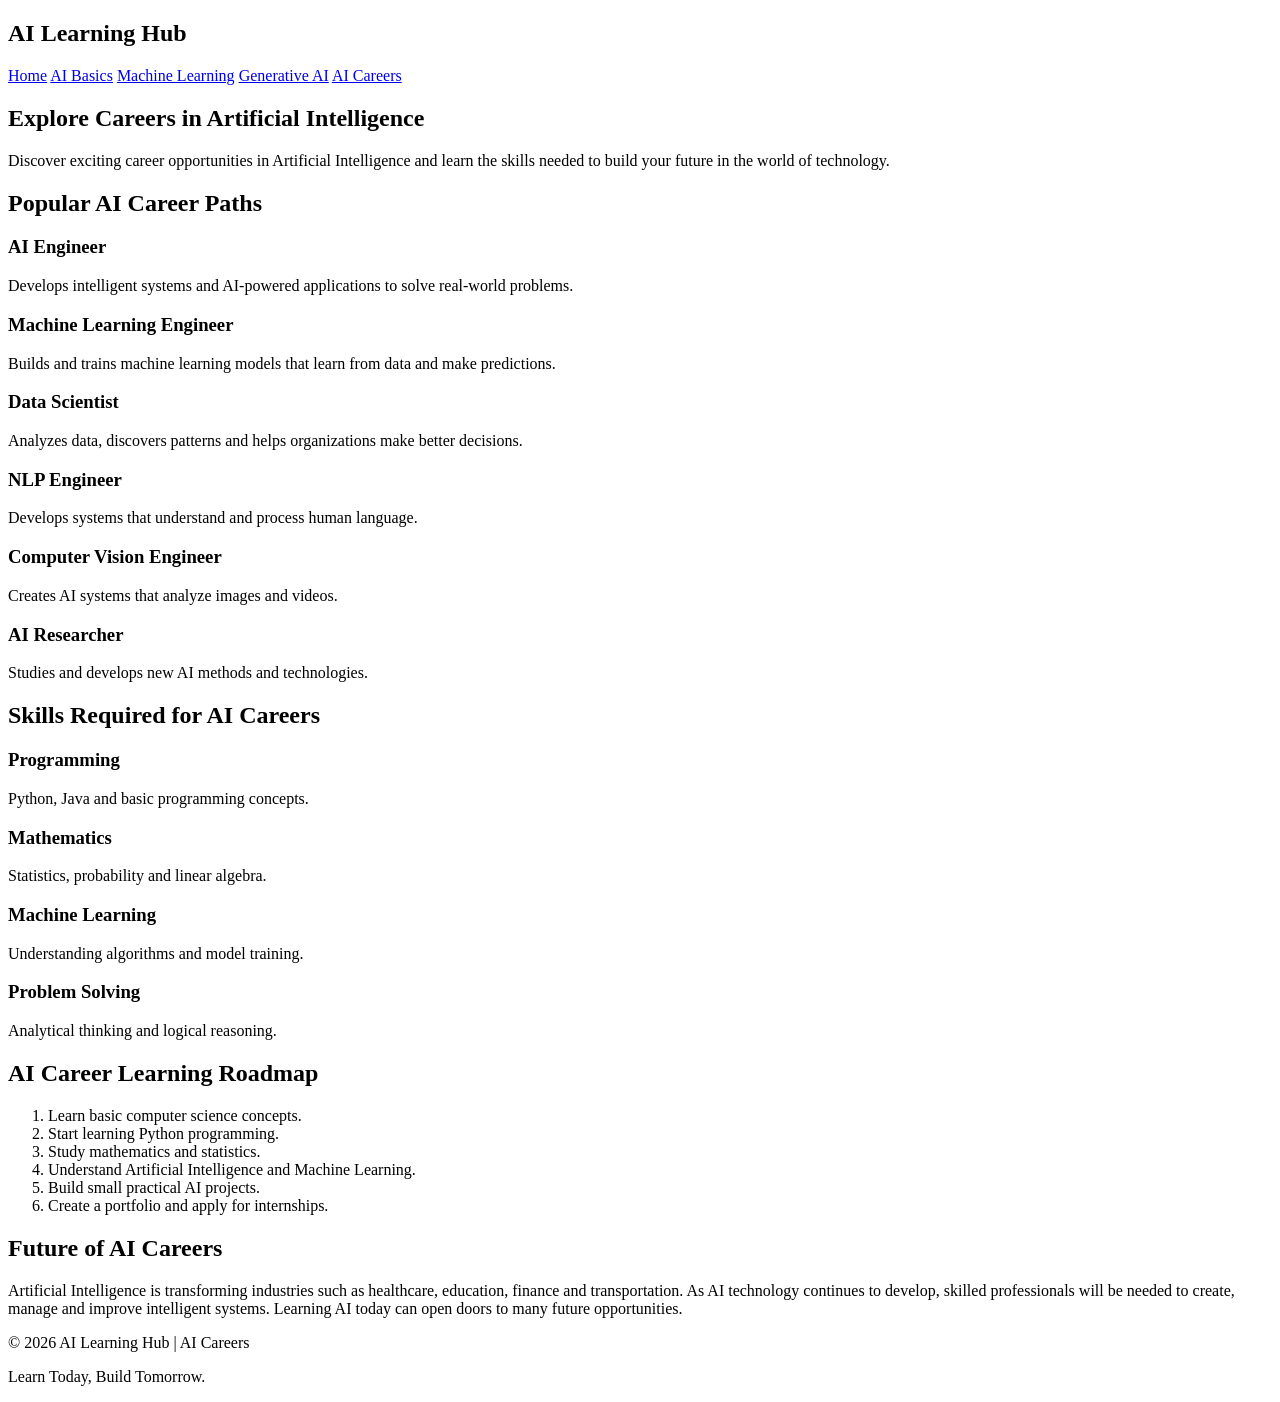
==== ai-careers.html @ add979c1 "Final clean structure and fixed links" ====
<!DOCTYPE html>
<html lang="en">

<head>
    <meta charset="UTF-8">
    <meta name="viewport" content="width=device-width, initial-scale=1.0">

    <title>AI Careers | AI Learning Hub</title>

    <!-- External CSS File -->
    <link rel="stylesheet" href="css/ai-careers.css">
</head>

<body>

    <!-- Navigation -->
    <nav>
        <h2>AI Learning Hub</h2>

        <div>
            <a href="index.html">Home</a>
            <a href="ai-basics.html">AI Basics</a>
            <a href="machine-learning.html">Machine Learning</a>
            <a href="generative-ai.html">Generative AI</a>
            <a href="ai-careers.html">AI Careers</a>
        </div>
    </nav>

    <!-- Hero Section -->
    <section class="hero">

        <h1>Explore Careers in Artificial Intelligence</h1>

        <p>
            Discover exciting career opportunities in Artificial
            Intelligence and learn the skills needed to build your future
            in the world of technology.
        </p>

    </section>

    <!-- Career Paths -->
    <section class="container">

        <h2 class="section-title">Popular AI Career Paths</h2>

        <div class="cards">

            <div class="card">
                <h3>AI Engineer</h3>
                <p>
                    Develops intelligent systems and AI-powered applications
                    to solve real-world problems.
                </p>
            </div>

            <div class="card">
                <h3>Machine Learning Engineer</h3>
                <p>
                    Builds and trains machine learning models that learn
                    from data and make predictions.
                </p>
            </div>

            <div class="card">
                <h3>Data Scientist</h3>
                <p>
                    Analyzes data, discovers patterns and helps organizations
                    make better decisions.
                </p>
            </div>

            <div class="card">
                <h3>NLP Engineer</h3>
                <p>
                    Develops systems that understand and process human
                    language.
                </p>
            </div>

            <div class="card">
                <h3>Computer Vision Engineer</h3>
                <p>
                    Creates AI systems that analyze images and videos.
                </p>
            </div>

            <div class="card">
                <h3>AI Researcher</h3>
                <p>
                    Studies and develops new AI methods and technologies.
                </p>
            </div>

        </div>
    </section>

    <!-- Skills Section -->
    <section class="container">

        <h2 class="section-title">Skills Required for AI Careers</h2>

        <div class="cards">

            <div class="card">
                <h3>Programming</h3>
                <p>Python, Java and basic programming concepts.</p>
            </div>

            <div class="card">
                <h3>Mathematics</h3>
                <p>Statistics, probability and linear algebra.</p>
            </div>

            <div class="card">
                <h3>Machine Learning</h3>
                <p>Understanding algorithms and model training.</p>
            </div>

            <div class="card">
                <h3>Problem Solving</h3>
                <p>Analytical thinking and logical reasoning.</p>
            </div>

        </div>
    </section>

    <!-- Learning Roadmap -->
    <section class="container">

        <h2 class="section-title">AI Career Learning Roadmap</h2>

        <div class="roadmap">

            <ol>
                <li>Learn basic computer science concepts.</li>
                <li>Start learning Python programming.</li>
                <li>Study mathematics and statistics.</li>
                <li>Understand Artificial Intelligence and Machine Learning.</li>
                <li>Build small practical AI projects.</li>
                <li>Create a portfolio and apply for internships.</li>
            </ol>

        </div>
    </section>

    <!-- Future Section -->
    <section class="container">

        <h2 class="section-title">Future of AI Careers</h2>

        <div class="card">

            <p>
                Artificial Intelligence is transforming industries such
                as healthcare, education, finance and transportation.
                As AI technology continues to develop, skilled professionals
                will be needed to create, manage and improve intelligent
                systems. Learning AI today can open doors to many future
                opportunities.
            </p>

        </div>
    </section>

    <!-- Footer -->
    <footer>

        <p>© 2026 AI Learning Hub | AI Careers</p>

        <p>Learn Today, Build Tomorrow.</p>

    </footer>

</body>
</html>
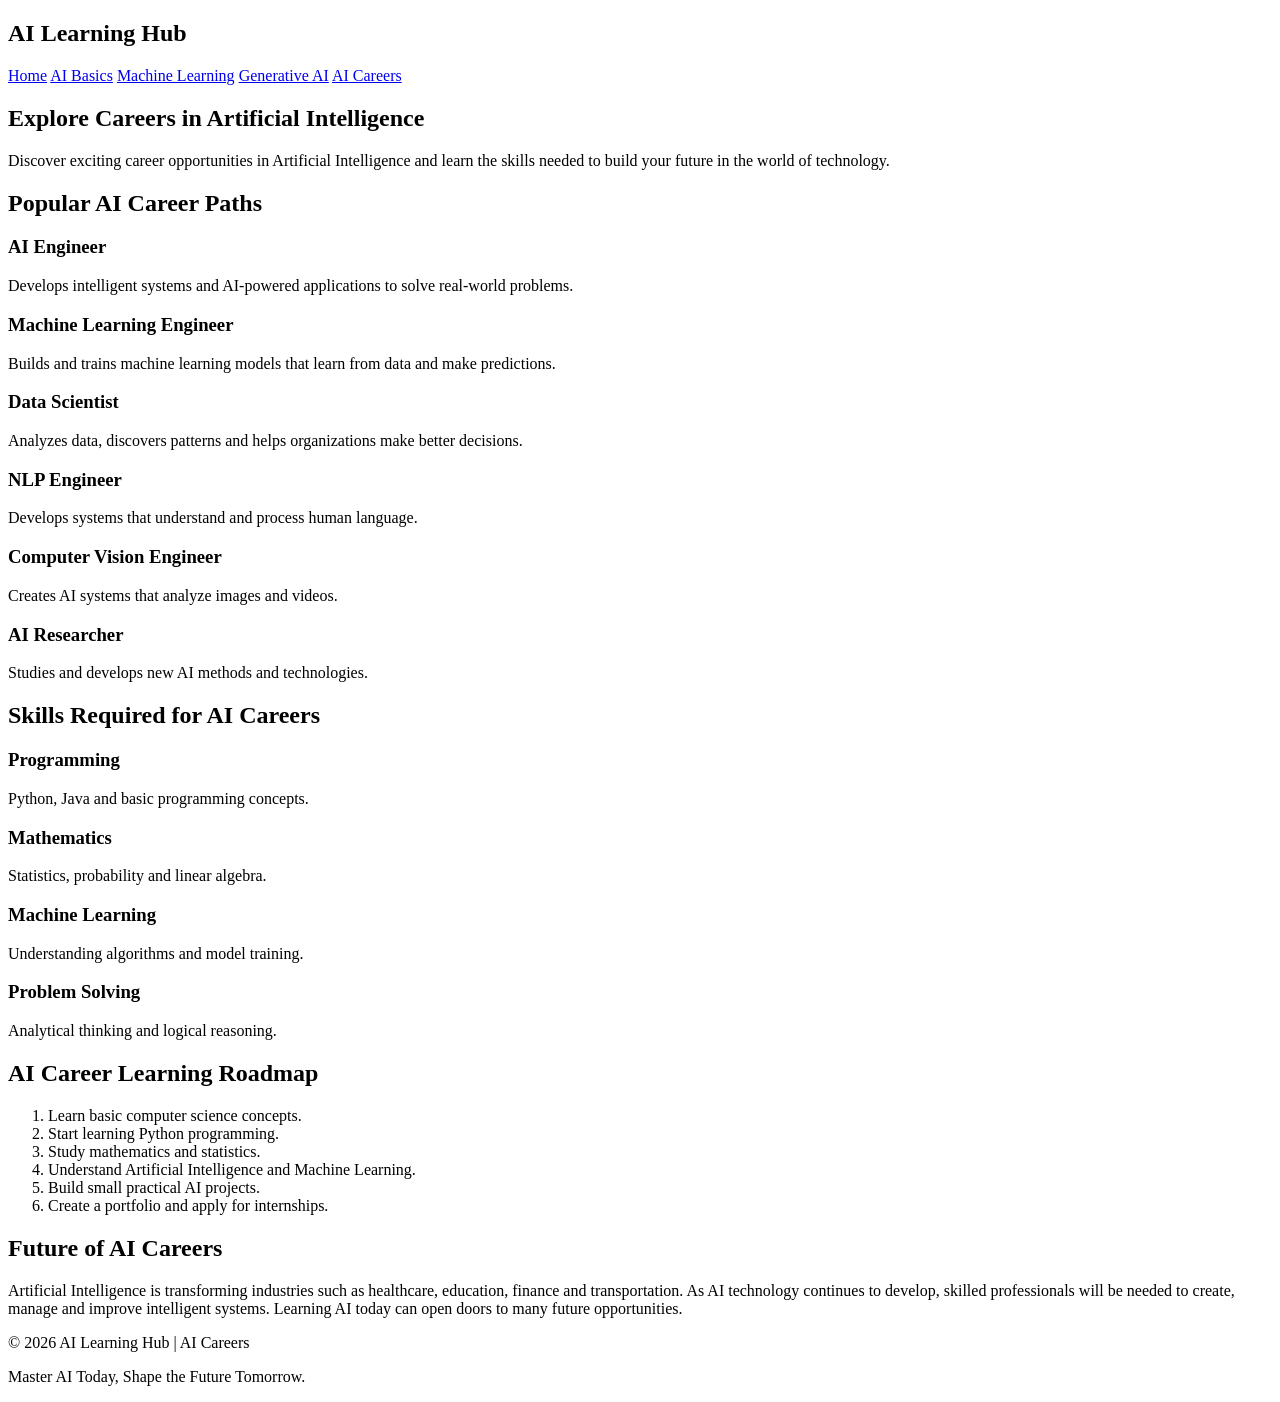
==== commit 6bf987cb: "Add AI Careers page" ====
--- a/ai-careers.html
+++ b/ai-careers.html
@@ -169,8 +169,7 @@
 
         <p>© 2026 AI Learning Hub | AI Careers</p>
 
-        <p>Learn Today, Build Tomorrow.</p>
-
+       <p>Master AI Today, Shape the Future Tomorrow.</p>
     </footer>
 
 </body>
